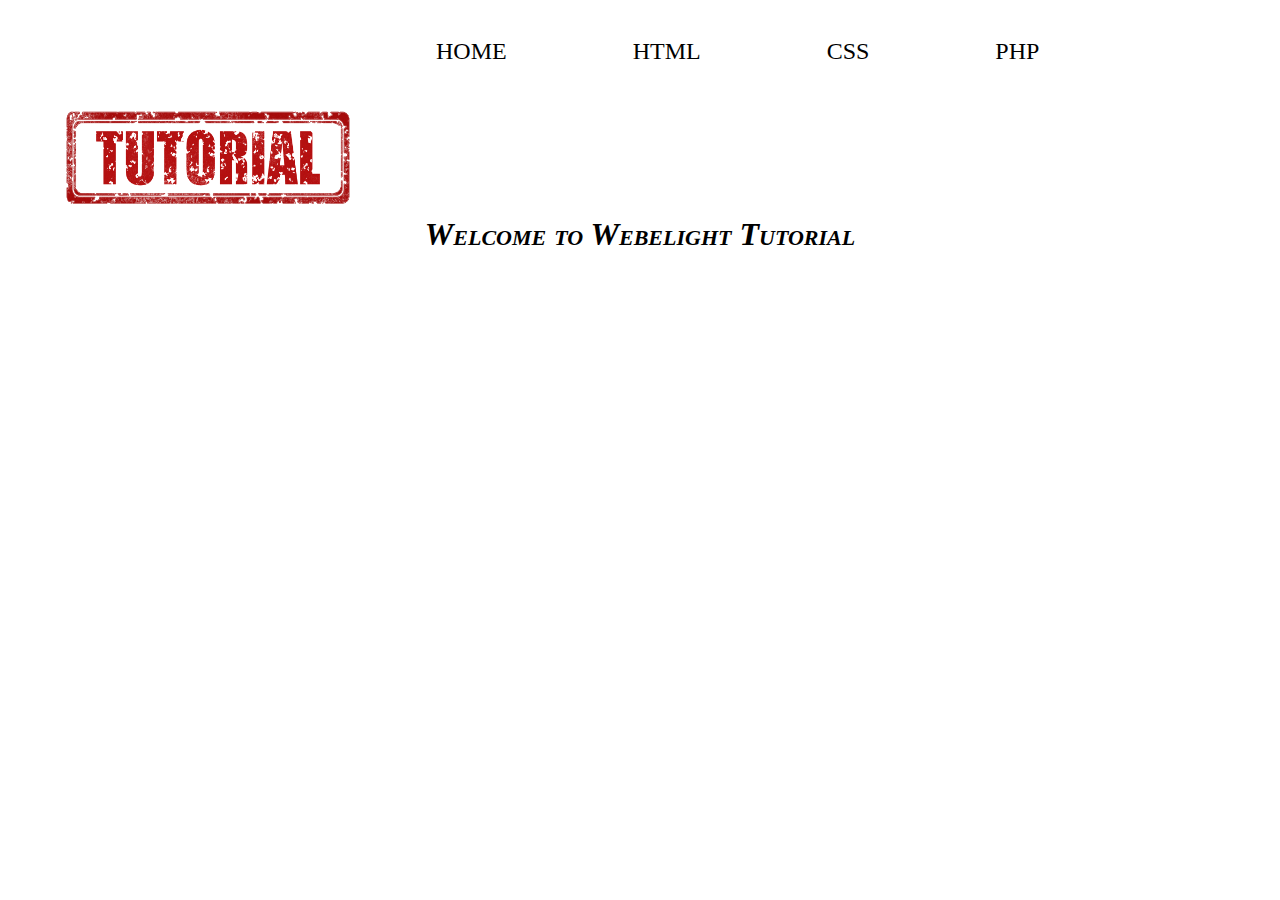
==== html.html @ 20198262 "Tutorial project" ====
<!DOCTYPE html>
<html>
    <head>
        <title>Webelight Tutorial</title>
        <link href="style.css" rel="stylesheet">
    </head>
    <body>
        <header class="header">
            <div class="group">
            
                 <nav class="navigation">
                    <a href="index.html">HOME</a>
                    <a href="html.html">HTML</a>
                    <a href="css.html">CSS</a>
                    <a href="php.html">PHP</a>
                </nav>
                <img src="tutorial.png" class="mainimage" alt="loading">
            </div>
            <h1 class="welcome">Welcome to Webelight Tutorial</h1>
        </header>
        <section>
            
        </section>
        <!-- <footer>
            <nav class="navigation">
                <a href="index.html" class="page">Home</a>
                <a href="html.html" class="page">HTML</a>
                <a href="css.html" class="page">CSS</a>
                <a href="php.html" class="page">PHP</a>
            </nav>

        </footer> -->
    </body>
</html>
---- style.css ----
body{
    /*background-color: rgba(255,102,0,0.5);*/
    background-image: url(https://lh5.googleusercontent.com/proxy/xvtq6_782kBajCBr0GISHpujOb51XLKUeEOJ2lLPKh12-xNBTCtsoHT14NQcaH9l4JhatcXEMBkqgUeCWhb3XhdLnD1BiNzQ_LVydwg=w3840-h2160-p-k-no-nd-mv);
    background-size: 100%;
    background-clip: padding-box;
    background-repeat: no-repeat;
}

.mainimage{
    height:100px;
    width:300px;
    /*background-color: white;*/
}


.navigation{
    font-size: x-large;
    padding-left: 10px;
    text-align: right;
    margin-top: 0px;
    padding-right: 100px;
    height: 70px;
    padding-top: 30px;

}

.navigation a{
    margin-right: 5em;
}

.group::before,
.group::after
{
    content:"";
    display:table;
   


}
.group::after{
    clear: both;

}
.group::after{
    clear: both;
    *zoom:1;
}
.group{
    background-color: white;
}


img{
    float: left;
    margin-left: 0px;
    padding-left: 50px;
    padding-right: 50px;
    width: 80%;
}

nav{
    float: right;
    margin: 0 1%;
    width: 70%;
}

.welcome{
    text-align: center;
    width: 100%;
    background-color: white;
    margin-top: 1px;
    padding:5px 0 5px 0;
    font-style: oblique;
    font-variant: small-caps;
    height: 40px;
    line-height: 40px;
}
a:hover{
    color:blue;
}

a{
    color:black;
    text-decoration: none;
}
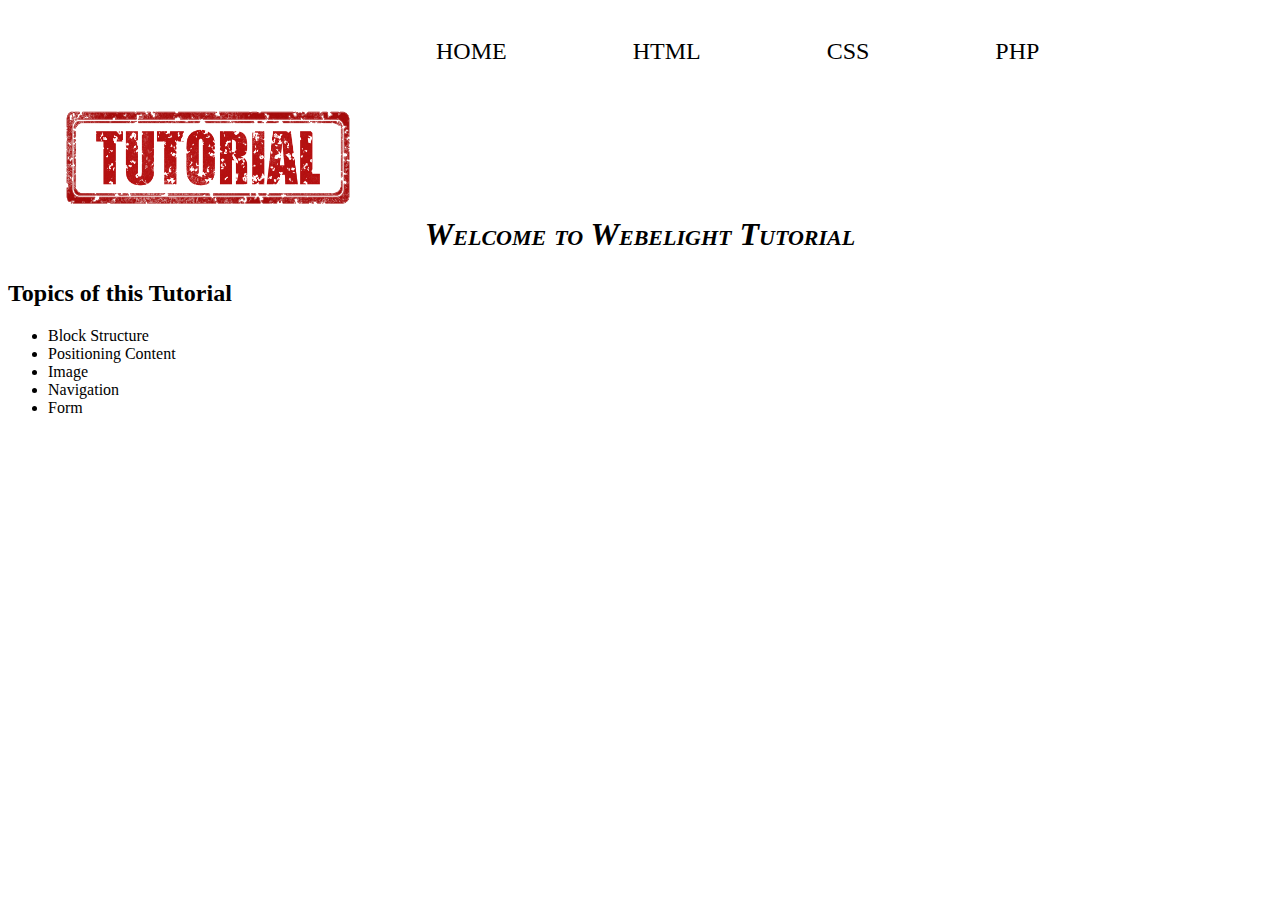
==== commit 1e325701: "changing" ====
--- a/html.html
+++ b/html.html
@@ -19,6 +19,14 @@
             <h1 class="welcome">Welcome to Webelight Tutorial</h1>
         </header>
         <section>
+            <h2 class="lheading">Topics of this Tutorial</h2>
+            <ul class="ulist1">
+                <li>Block Structure</li>
+                <li>Positioning Content</li>
+                <li>Image</li>
+                <li>Navigation</li>
+                <li>Form</li>
+            </ul>
             
         </section>
         <!-- <footer>
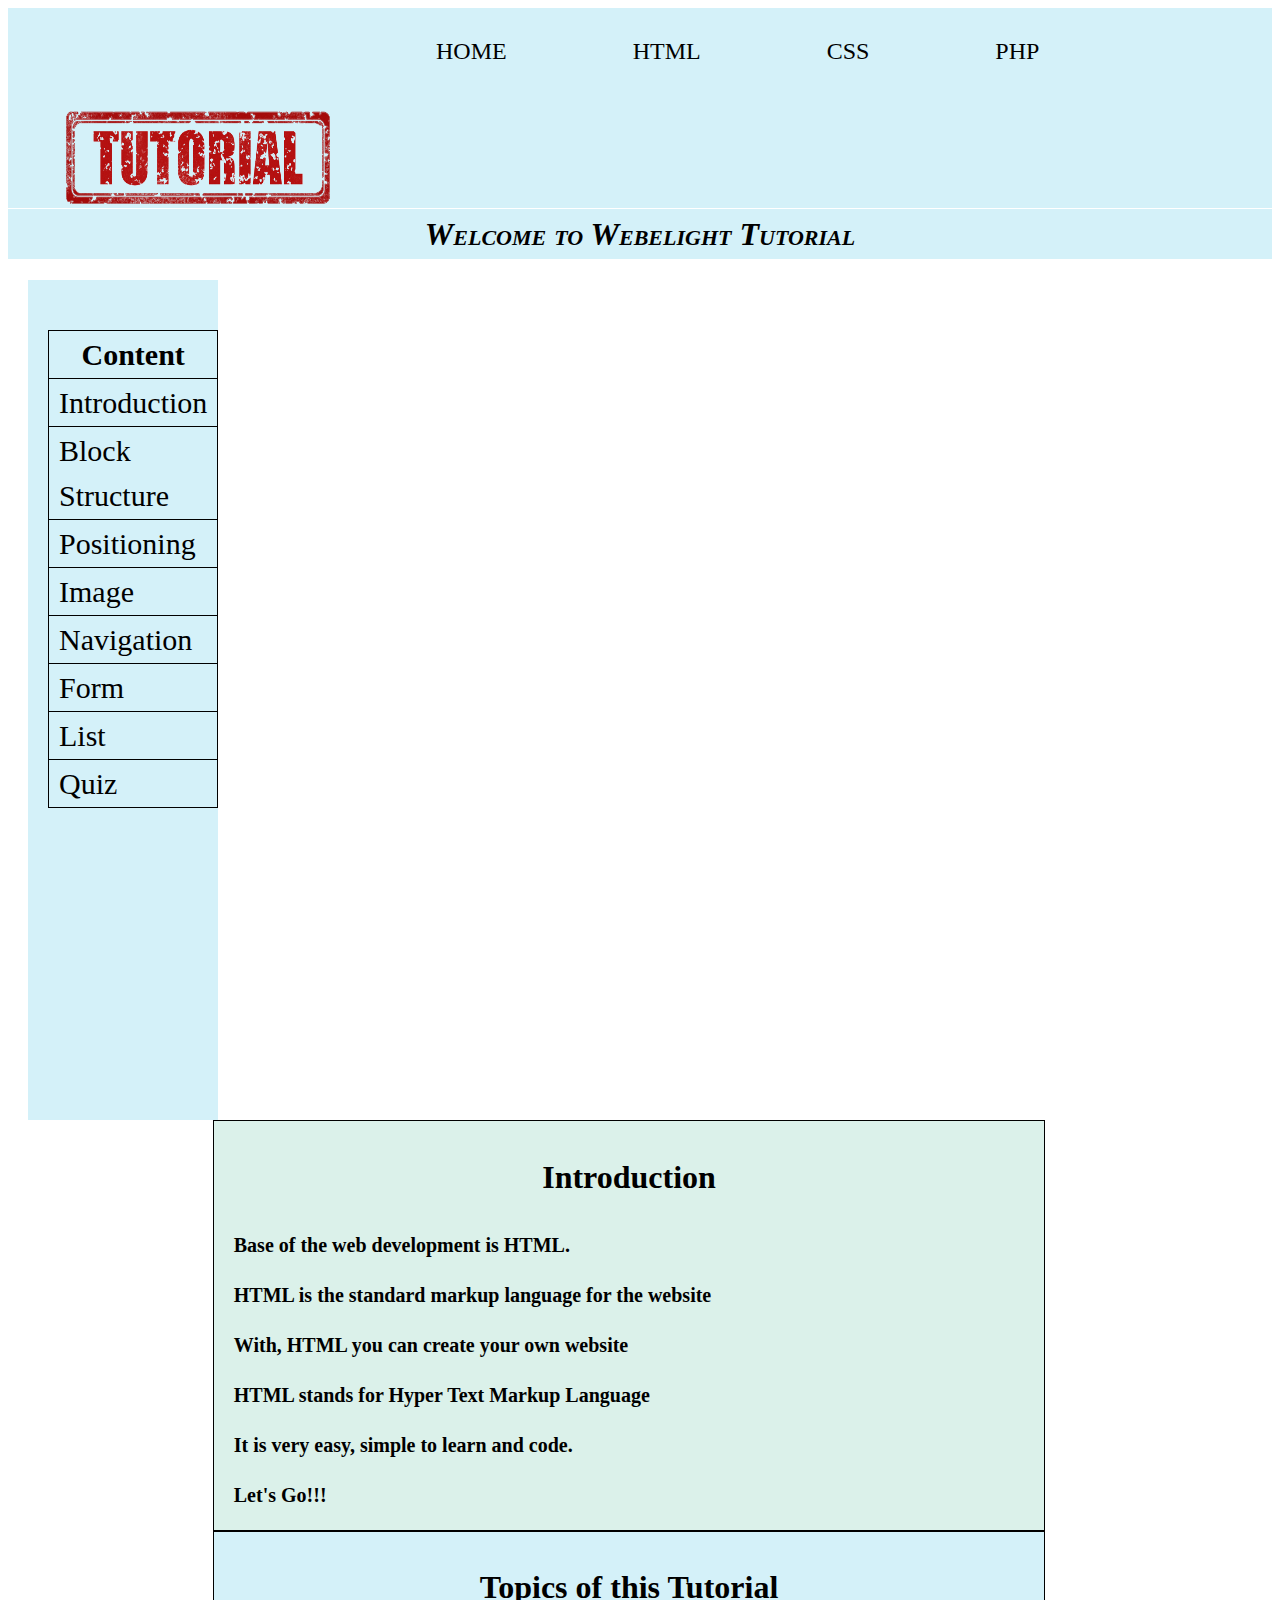
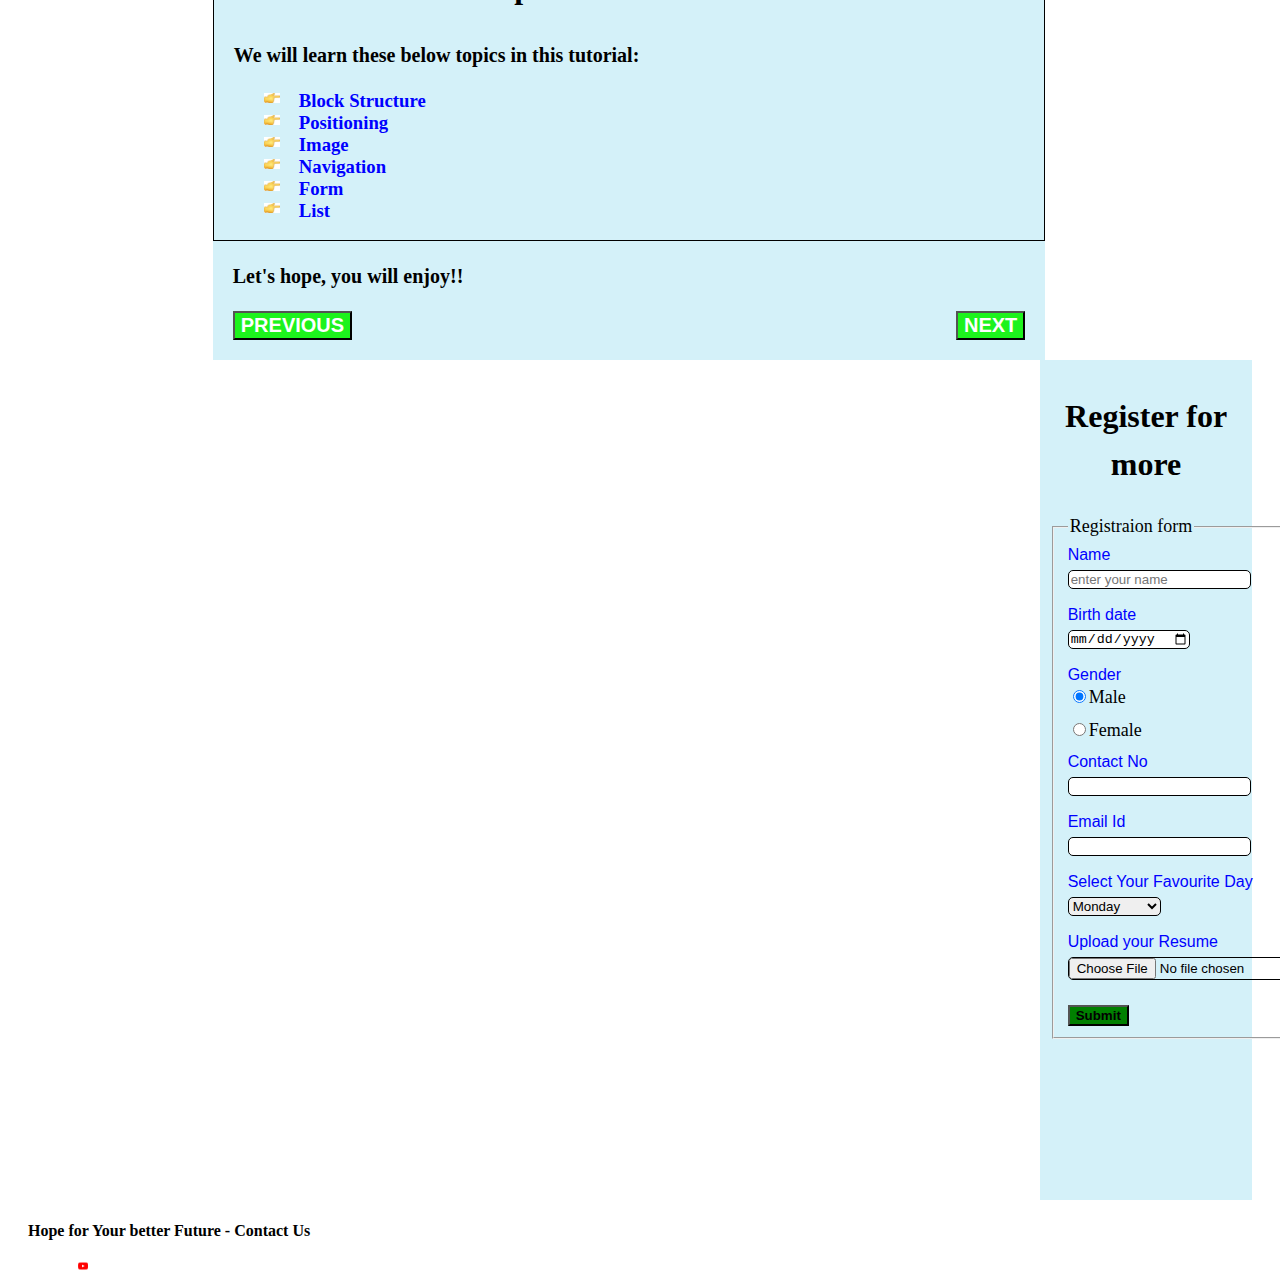
==== commit bad50123: "today's work" ====
--- a/html.html
+++ b/html.html
@@ -18,25 +18,90 @@
             </div>
             <h1 class="welcome">Welcome to Webelight Tutorial</h1>
         </header>
-        <section>
-            <h2 class="lheading">Topics of this Tutorial</h2>
-            <ul class="ulist1">
-                <li>Block Structure</li>
-                <li>Positioning Content</li>
-                <li>Image</li>
-                <li>Navigation</li>
-                <li>Form</li>
-            </ul>
-            
-        </section>
-        <!-- <footer>
-            <nav class="navigation">
-                <a href="index.html" class="page">Home</a>
-                <a href="html.html" class="page">HTML</a>
-                <a href="css.html" class="page">CSS</a>
-                <a href="php.html" class="page">PHP</a>
-            </nav>
-
-        </footer> -->
+        <div class="group5">
+            <aside class="side1">
+                <table class="ctable">
+                    <tr><th>Content</th></tr>
+                    <tr><td>Introduction</td></tr>
+                    <tr><td>Block Structure</td></tr>
+                    <tr><td>Positioning</td></tr>
+                    <tr><td>Image</td></tr>
+                    <tr><td>Navigation</td></tr>
+                    <tr><td>Form</td></tr>
+                    <tr><td>List</td></tr>
+                    <tr><td>Quiz</td></tr>
+                </table>
+            </aside>
+            <div class="group1">
+                
+                <section class="sec1">
+                    <section class="div2">
+                        <h2>Introduction</h2>
+                        <p>Base of the web development is HTML.</p>
+                        <p>HTML is the standard markup language for the website</p>
+                        <p>With, HTML you can create your own website</p>
+                        <p>HTML stands for Hyper Text Markup Language</p>
+                        <p>It is very easy, simple to learn and code.</p>
+                        <p>Let's Go!!!</p>
+                    </section>
+                    <div class="div1">
+                        <h2>Topics of this Tutorial</h2>
+                        <p>We will learn these below topics in this tutorial:</p>
+                        <h3><ul class="ulist1">
+                            <li>Block Structure</li>
+                            <li>Positioning</li>
+                            <li>Image</li>
+                            <li>Navigation</li>
+                            <li>Form</li>
+                            <li>List</li></h3>
+                        </ul>
+                    </div>
+                    <div class="div3">
+                        <p>Let's hope, you will enjoy!!</p>
+                        <div class="group4">
+                            <button class="b1">Previous</button>
+                            <button class="b2">Next</button>
+                        </div>
+                    </div>
+                
+                </section>
+                <section class="sec2">
+                    <h2>Register for more</h2>
+                    <form class="form">
+                        <fieldset>
+                            <legend>Registraion form</legend>
+                            <label>Name</label><br><input type="text" name="username" placeholder="enter your name"><br>
+                            <label>Birth date</label> <br><input type="date" name="birthdate"><br>
+                            <label>Gender</label> <br> <input type="radio" name="gender" value="male" checked>Male<br>
+                            <input type="radio" name="gender" value="female">Female <br>
+                            <label>Contact No</label><br><input type="tel" name="phone_no"><br>
+                            <label>Email Id</label><br><input type="email" name="email_id" required><br>
+                            <label>Select Your Favourite Day</label><br>
+                            <select name="day">
+                                <option value="Monday" selected>Monday</option>
+                                <option value="Tuesday">Tuesday</option>
+                                <option value="Wednesday">Wednesday</option>
+                                <option value="Thursday">Thursday</option>
+                                <option value="Friday">Friday</option>
+                                <option value="Saturday">Saturday</option>
+                                <option value="Sunday">Sunday</option>
+                                
+                            </select><br>
+                            <label>Upload your Resume</label><input type="file" name="file">
+                            <button class="btn" name="Submit">
+                                <strong>Submit</strong>
+                            </button>
+                        </fieldset>
+                    </form>
+                </section> 
+            </div>
+        </div>
+        
+        <footer>
+            <div class="d5">
+                <h4>Hope for Your better Future - Contact Us</h4>
+                <a href="https://www.youtube.com/channel/UCeVMnSShP_Iviwkknt83cww"><img src="yt.png" class="yt"></a>
+            </div>
+        </footer>
     </body>
 </html>--- a/style.css
+++ b/style.css
@@ -8,8 +8,8 @@
 
 .mainimage{
     height:100px;
-    width:300px;
-    /*background-color: white;*/
+    width:280px;
+    /*background-color: #d4f1f9;*/
 }
 
 
@@ -33,9 +33,6 @@
 {
     content:"";
     display:table;
-   
-
-
 }
 .group::after{
     clear: both;
@@ -46,7 +43,7 @@
     *zoom:1;
 }
 .group{
-    background-color: white;
+    background-color:#d4f1f9;
 }
 
 
@@ -63,11 +60,59 @@
     margin: 0 1%;
     width: 70%;
 }
+.group1::before,
+.group1::after
+{
+    content:"";
+    display:table;
+}
+.group1::after{
+    clear: both;
+
+}
+.group1::after{
+    clear: both;
+    *zoom:1;
+}
+
+
+aside{
+    float:left;
+    height:800px;
+    margin-left: 20px;
+    width:20%;
+}
+
+.group1{
+    float:right;
+    width: 83.8%;
+}
+
+
+.side1{
+    height:840px;
+    width:15%;
+    background-color: #d4f1f9;
+
+}
+.sec1{
+    background-color: #d4f1f9; 
+    float: left;
+    width: 78.6%;
+}
+.sec2{
+    height:840px;
+    background-color: #d4f1f9;
+    float: right;
+    width: 20%;
+    margin-right: 20px;
+}
+
 
 .welcome{
     text-align: center;
     width: 100%;
-    background-color: white;
+    background-color: #d4f1f9;
     margin-top: 1px;
     padding:5px 0 5px 0;
     font-style: oblique;
@@ -76,6 +121,7 @@
     line-height: 40px;
 }
 a:hover{
+    background-color: blueviolet;
     color:blue;
 }
 
@@ -83,3 +129,146 @@
     color:black;
     text-decoration: none;
 }
+
+
+.ulist1{
+    margin-top: 0px;
+    color: blue;
+    list-style-type: none;
+}
+
+
+ul li{
+    background: url("arrow.jpeg") 10px 3px no-repeat;
+    background-size: 2%;
+    padding-left: 45px;
+    padding-top: 0px;
+}
+
+h2{
+    font-size: xx-large;
+    line-height: 1.5em;
+    color: black;
+    padding: 5px 0px 2px 0px;
+    text-align: center;
+    text-decoration: wavy;
+}
+
+.div1{
+    border: 1px solid black;
+}
+.div2{
+    padding-top: 0px;
+    background-color: rgb(219, 241, 234);
+    border: 1px solid black;
+}
+
+.form{
+    
+    padding-left: 10px;
+    font-size: large;
+    padding-right: 10px;
+   
+}
+.form input,select{
+    line-height: 1.5 em;
+    /*padding-bottom: 20px;*/
+    margin-top: 5px;
+    margin-bottom: 15px;
+    box-sizing: border-box;
+    border: 1px solid black;
+    border-radius: 5px;
+
+}
+.form label{
+    font-size: medium;
+    font-family:Arial, Helvetica, sans-serif;
+    color: blue;
+}
+.btn{
+    background-color: green;
+    margin-top: 10px;
+}
+
+.ctable{
+    margin-left: 20px;
+    margin-top: 50px;
+    
+    font-size: 30px;
+    line-height: 1.5em;
+    border-collapse: collapse;
+}
+th,td{
+    border:1px solid black;
+    padding-left: 10px;
+    padding-right: 10px;
+   
+    margin-right: 20px;
+    vertical-align: middle;
+}
+p{
+    font-size: 20px;
+    line-height: 1.5em;
+    margin-left: 20px;
+    font-style: unset;
+    font-weight: 700;
+}
+.b1{
+    float:left;
+    background-color: rgb(29, 243, 29);
+    margin: 0 0 20px 20px;
+    font-size: 20px;
+    text-transform: uppercase;
+    font-weight: 800;
+    color: white;
+}
+.b2{
+    float: right;
+    margin: 0 20px 20px 0;
+    background-color: rgb(29, 243, 29);
+    font-size: 20px;
+    text-transform: uppercase;
+    font-weight: 800;
+    color: white;
+
+}
+.group4::before,
+.group4::after
+{
+    content:"";
+    display:table;
+}
+.group4::after{
+    clear: both;
+
+}
+.group4::after{
+    clear: both;
+    *zoom:1;
+}
+.group5::before,
+.group5::after
+{
+    content:"";
+    display:table;
+}
+.group5::after{
+    clear: both;
+
+}
+.group5::after{
+    clear: both;
+    *zoom:1;
+}
+
+.d5{
+   
+    text-align: left;
+    padding-left: 20px;
+}
+.yt{
+    height: 10px;
+    width: 10px;
+    display: inline;
+    text-align: center;
+}